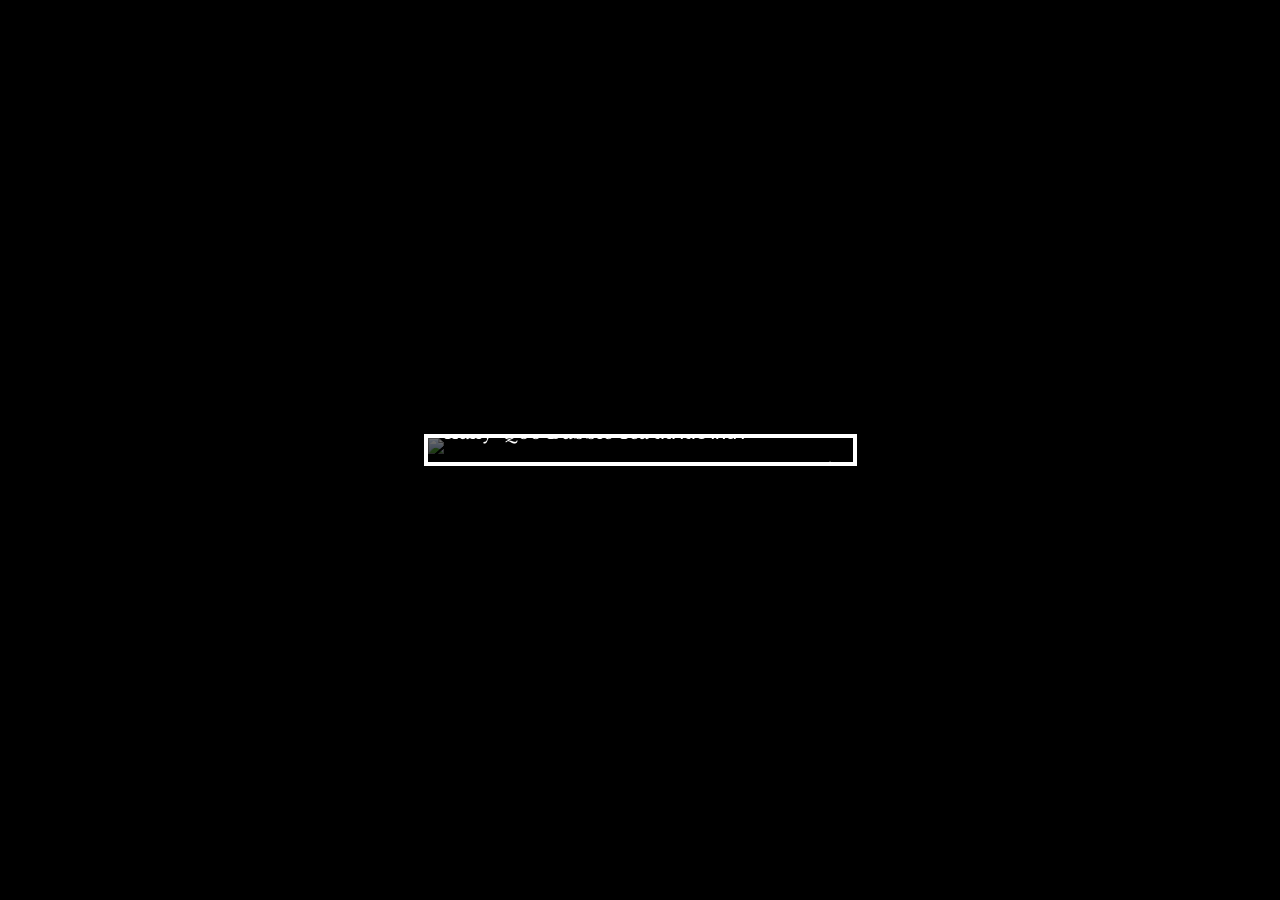
==== ex1-bubble-tea-shop/index.html @ 9647fcb6 "refactor: update index.html structure and enhance styling in style.css for Bubble Tea Shop" ====
<!DOCTYPE html>
<html lang="th">

<head>
  <meta charset="UTF-8" />
  <meta http-equiv="X-UA-Compatible" content="IE=edge" />
  <meta name="viewport" content="width=device-width, initial-scale=1.0" />
  <link rel="preconnect" href="https://fonts.googleapis.com" />
  <link rel="preconnect" href="https://fonts.gstatic.com" crossorigin />
  <link
    href="https://fonts.googleapis.com/css2?family=Kanit&family=Libre+Baskerville&display=swap"
    rel="stylesheet" />
  <link rel="stylesheet" href="./style.css" />
  <title>Positioned Layout Exercise 1 Bubble Tea Shop</title>
</head>

<body>
  <article class="card">
    <img
      src="./preview-img.jpeg"
      alt="สองคนถือชานมไข่มุกสี่แก้ว สีเขียว น้ำตาล ช็อกโกแลต และสีม่วง" />
    <span class="badge">ปากน้ำ</span>
    <footer class="caption">
      <p>
        <span class="shop-name">Kully-Qoo Bubble Tea</span>
        <span class="location">ตลาดปากน้ำ</span>
      </p>
    </footer>
  </article>
</body>

</html>
---- ex1-bubble-tea-shop/style.css ----
body {
  margin: 0;
  min-height: 100vh;
  display: flex;
  justify-content: center;
  align-items: center;
  background-color: #000000;
  font-family: "Kanit", sans-serif;
}

.card {
  position: relative;
  max-width: 720px;
  border: 4px solid #ffffff;
  overflow: hidden;
}

.card img {
  display: block;
  width: 100%;
  height: auto;
}

.badge {
  position: absolute;
  top: 16px;
  right: 0px;
  padding: 6px 14px;
  background-color: rgba(0, 0, 0, 0.55);
  color: #ffffff;
  font-size: 14px;
  text-align: right;
}

.caption {
  position: absolute;
  left: 0;
  right: 0;
  bottom: 0;
  margin: 0;
  padding: 48px 16px 16px;
  background: linear-gradient(to top, rgba(0, 0, 0, 0.75), transparent);
  color: #ffffff;
}

.caption p {
  margin: 0;
  font-size: 1.1rem;
}

.shop-name {
  font-family: "Libre Baskerville", serif;
}

.location {
  font-family: "Kanit", sans-serif;
}
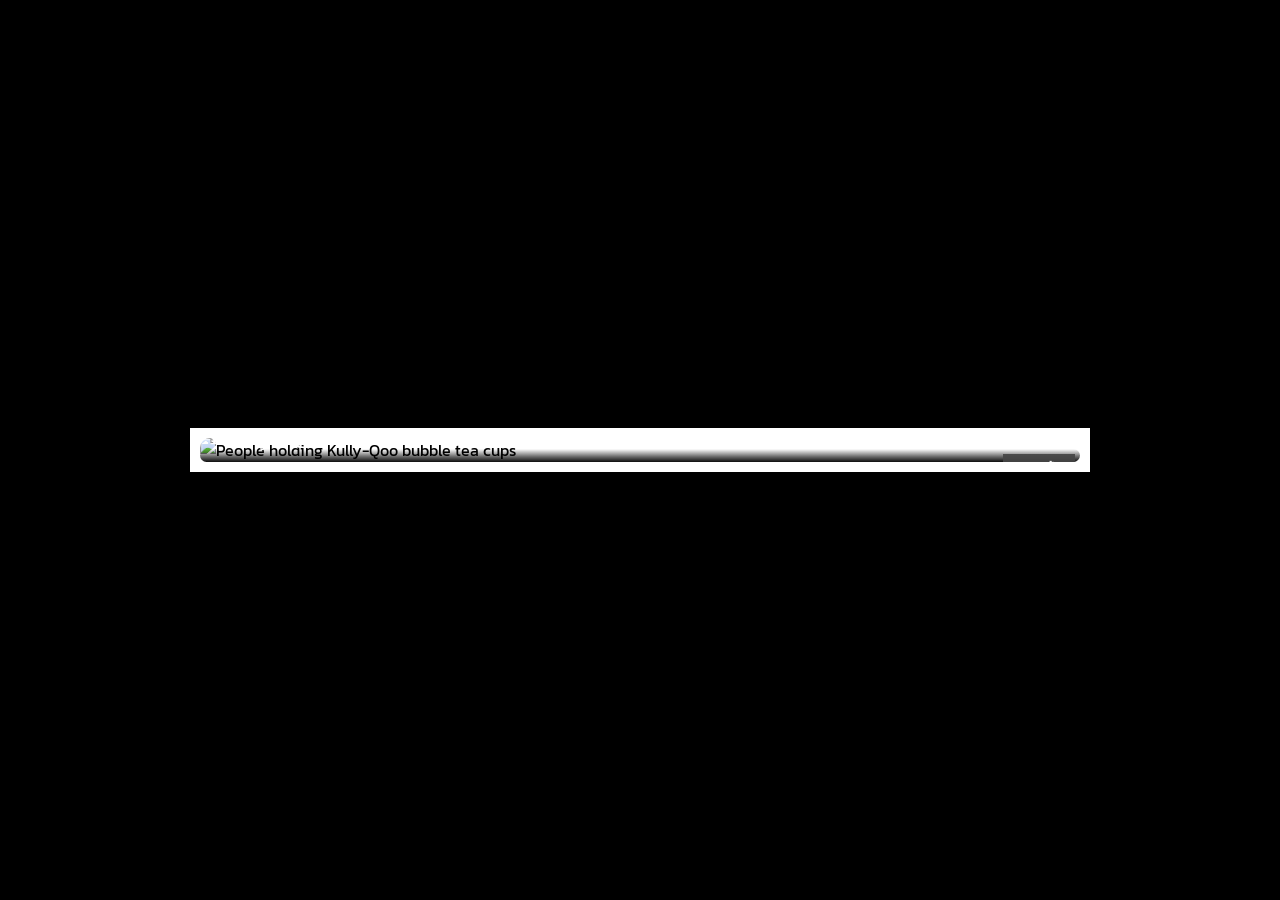
==== commit 7415249b: "feat: enhance layout and styling for bubble tea shop page" ====
--- a/ex1-bubble-tea-shop/index.html
+++ b/ex1-bubble-tea-shop/index.html
@@ -1,5 +1,5 @@
 <!DOCTYPE html>
-<html lang="th">
+<html lang="en">
 
 <head>
   <meta charset="UTF-8" />
@@ -7,26 +7,19 @@
   <meta name="viewport" content="width=device-width, initial-scale=1.0" />
   <link rel="preconnect" href="https://fonts.googleapis.com" />
   <link rel="preconnect" href="https://fonts.gstatic.com" crossorigin />
-  <link
-    href="https://fonts.googleapis.com/css2?family=Kanit&family=Libre+Baskerville&display=swap"
-    rel="stylesheet" />
+  <link href="https://fonts.googleapis.com/css2?family=Kanit&display=swap" rel="stylesheet" />
   <link rel="stylesheet" href="./style.css" />
   <title>Positioned Layout Exercise 1 Bubble Tea Shop</title>
 </head>
 
 <body>
-  <article class="card">
-    <img
-      src="./preview-img.jpeg"
-      alt="สองคนถือชานมไข่มุกสี่แก้ว สีเขียว น้ำตาล ช็อกโกแลต และสีม่วง" />
-    <span class="badge">ปากน้ำ</span>
-    <footer class="caption">
-      <p>
-        <span class="shop-name">Kully-Qoo Bubble Tea</span>
-        <span class="location">ตลาดปากน้ำ</span>
-      </p>
-    </footer>
-  </article>
+  <!-- Start coding here -->
+  <div class="card">
+    <img src="./preview-img.jpeg" alt="People holding Kully-Qoo bubble tea cups" />
+    <p class="card__title">Kully-Qoo Bubble Tea ตลาดปากน้ำ</p>
+    <span class="card__badge">ปากน้ำ</span>
+    <div class="card__overlay"></div>
+  </div>
 </body>
 
-</html>+</html>
--- a/ex1-bubble-tea-shop/style.css
+++ b/ex1-bubble-tea-shop/style.css
@@ -1,57 +1,70 @@
 body {
+  font-family: "Kanit", sans-serif;
   margin: 0;
   min-height: 100vh;
+  background-color: #000000;
   display: flex;
   justify-content: center;
   align-items: center;
-  background-color: #000000;
-  font-family: "Kanit", sans-serif;
+  padding: 24px;
+  box-sizing: border-box;
 }
+
+/* Start coding here */
 
 .card {
   position: relative;
-  max-width: 720px;
-  border: 4px solid #ffffff;
+  width: 100%;
+  max-width: 900px;
+  border: 10px solid #ffffff;
   overflow: hidden;
+  box-sizing: border-box;
+  background-color: white;
 }
 
 .card img {
   display: block;
   width: 100%;
   height: auto;
+  border-radius: 10px;
 }
 
-.badge {
-  position: absolute;
-  top: 16px;
-  right: 0px;
-  padding: 6px 14px;
-  background-color: rgba(0, 0, 0, 0.55);
-  color: #ffffff;
-  font-size: 14px;
-  text-align: right;
-}
-
-.caption {
+.card__overlay {
   position: absolute;
   left: 0;
   right: 0;
   bottom: 0;
-  margin: 0;
-  padding: 48px 16px 16px;
-  background: linear-gradient(to top, rgba(0, 0, 0, 0.75), transparent);
-  color: #ffffff;
+  height: 55%;
+  background: linear-gradient(
+    to top,
+    rgba(0, 0, 0, 0.95) 0%,
+    rgba(0, 0, 0, 0.6) 40%,
+    transparent 100%
+  );
+  pointer-events: none;
+  border-radius: 10px;
 }
 
-.caption p {
+.card__title {
+  position: absolute;
+  left: 10px;
+  bottom: 10px;
   margin: 0;
-  font-size: 1.1rem;
+  color: #ffffff;
+  font-family: Georgia, "Times New Roman", Times, serif;
+  font-size: 1.75rem;
+  font-weight: 400;
+  line-height: 1.2;
+  z-index: 1;
 }
 
-.shop-name {
-  font-family: "Libre Baskerville", serif;
+.card__badge {
+  position: absolute;
+  top: 16px;
+  right: 5px;
+  padding: 6px 14px;
+  background-color: rgba(70, 70, 70, 0.92);
+  color: #ffffff;
+  font-size: 1rem;
+  z-index: 1;
 }
-
-.location {
-  font-family: "Kanit", sans-serif;
-}
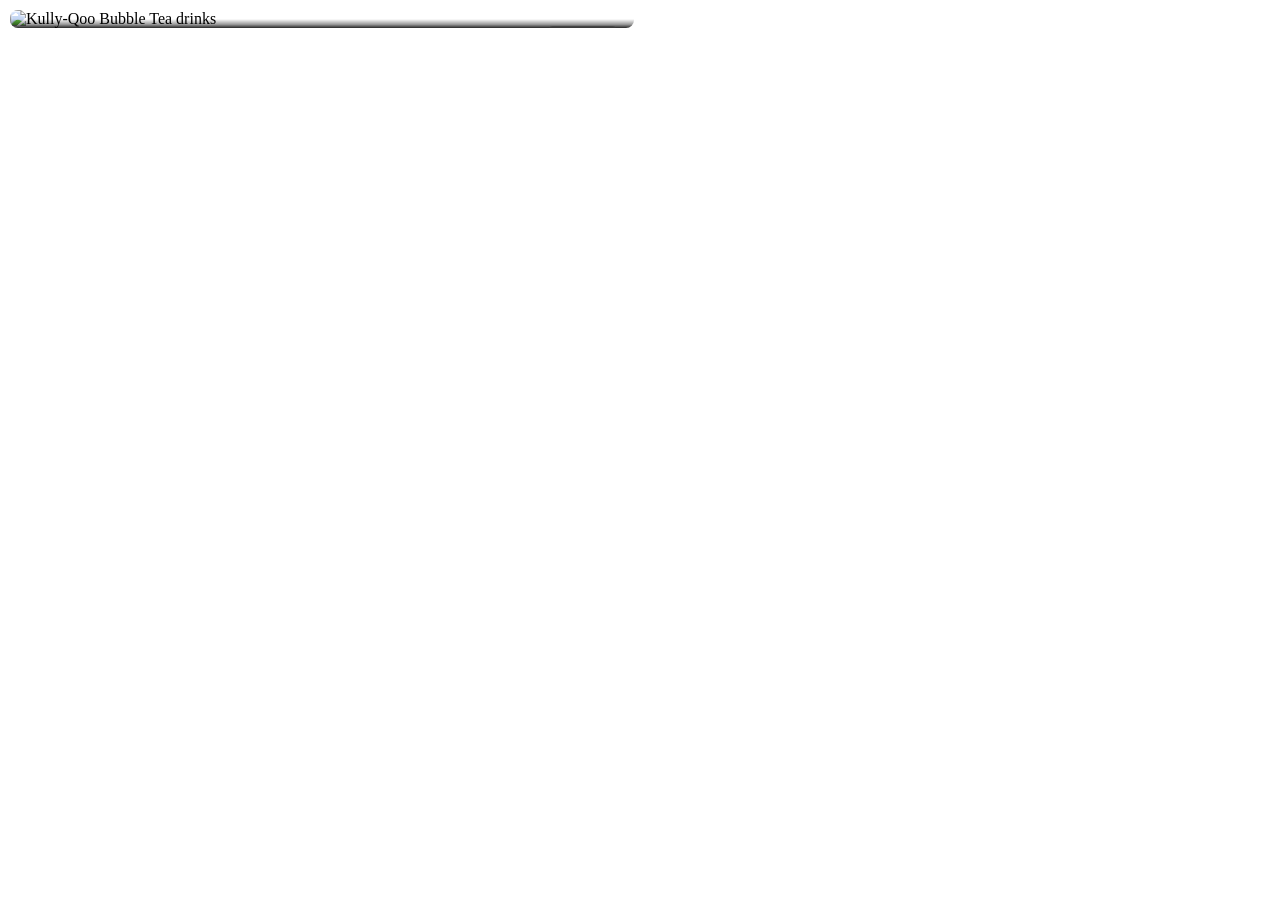
==== commit 23f07459: "feat: enhance bubble tea shop layout and add card styles" ====
--- a/ex1-bubble-tea-shop/index.html
+++ b/ex1-bubble-tea-shop/index.html
@@ -5,21 +5,17 @@
   <meta charset="UTF-8" />
   <meta http-equiv="X-UA-Compatible" content="IE=edge" />
   <meta name="viewport" content="width=device-width, initial-scale=1.0" />
-  <link rel="preconnect" href="https://fonts.googleapis.com" />
-  <link rel="preconnect" href="https://fonts.gstatic.com" crossorigin />
-  <link href="https://fonts.googleapis.com/css2?family=Kanit&display=swap" rel="stylesheet" />
   <link rel="stylesheet" href="./style.css" />
   <title>Positioned Layout Exercise 1 Bubble Tea Shop</title>
 </head>
 
 <body>
-  <!-- Start coding here -->
-  <div class="card">
-    <img src="./preview-img.jpeg" alt="People holding Kully-Qoo bubble tea cups" />
-    <p class="card__title">Kully-Qoo Bubble Tea ตลาดปากน้ำ</p>
-    <span class="card__badge">ปากน้ำ</span>
-    <div class="card__overlay"></div>
+    <div class="card">
+    <img src="./preview-img.jpeg" alt="Kully-Qoo Bubble Tea drinks" />
+    <div class="card-overlay"></div>
+    <div class="card-title">Kully-Qoo Bubble Tea ตลาดปากน้ำ</div>
+    <div class="card-badge">ปากน้ำ</div>
   </div>
 </body>
 
-</html>
+</html>
--- a/ex1-bubble-tea-shop/style.css
+++ b/ex1-bubble-tea-shop/style.css
@@ -1,70 +1,54 @@
 body {
-  font-family: "Kanit", sans-serif;
-  margin: 0;
-  min-height: 100vh;
-  background-color: #000000;
-  display: flex;
-  justify-content: center;
-  align-items: center;
-  padding: 24px;
-  box-sizing: border-box;
+  font-family: "Kanit";
 }
-
-/* Start coding here */
 
 .card {
   position: relative;
-  width: 100%;
-  max-width: 900px;
-  border: 10px solid #ffffff;
+  width: 624px;
+  border: 2px solid #ffffff;
+  border-radius: 10px;
   overflow: hidden;
-  box-sizing: border-box;
-  background-color: white;
 }
 
 .card img {
   display: block;
   width: 100%;
   height: auto;
-  border-radius: 10px;
+  vertical-align: middle;
 }
 
-.card__overlay {
+.card-overlay {
   position: absolute;
   left: 0;
   right: 0;
   bottom: 0;
-  height: 55%;
+  height: 50%;
   background: linear-gradient(
     to top,
-    rgba(0, 0, 0, 0.95) 0%,
-    rgba(0, 0, 0, 0.6) 40%,
+    rgba(0, 0, 0, 0.85) 0%,
+    rgba(0, 0, 0, 0.4) 40%,
     transparent 100%
   );
   pointer-events: none;
-  border-radius: 10px;
 }
 
-.card__title {
+.card-badge {
   position: absolute;
-  left: 10px;
-  bottom: 10px;
-  margin: 0;
+  top: 16px;
+  right: 16px;
+  padding: 6px 14px;
+  background-color: rgba(60, 60, 60, 0.75);
   color: #ffffff;
-  font-family: Georgia, "Times New Roman", Times, serif;
-  font-size: 1.75rem;
-  font-weight: 400;
-  line-height: 1.2;
-  z-index: 1;
+  font-size: 14px;
+  border-radius: 6px;
 }
 
-.card__badge {
+.card-title {
   position: absolute;
-  top: 16px;
-  right: 5px;
-  padding: 6px 14px;
-  background-color: rgba(70, 70, 70, 0.92);
+  bottom: 20px;
+  left: 20px;
   color: #ffffff;
-  font-size: 1rem;
-  z-index: 1;
+  font-family: "Times New Roman", Times, serif;
+  font-size: 24px;
+  line-height: 1.2;
 }
